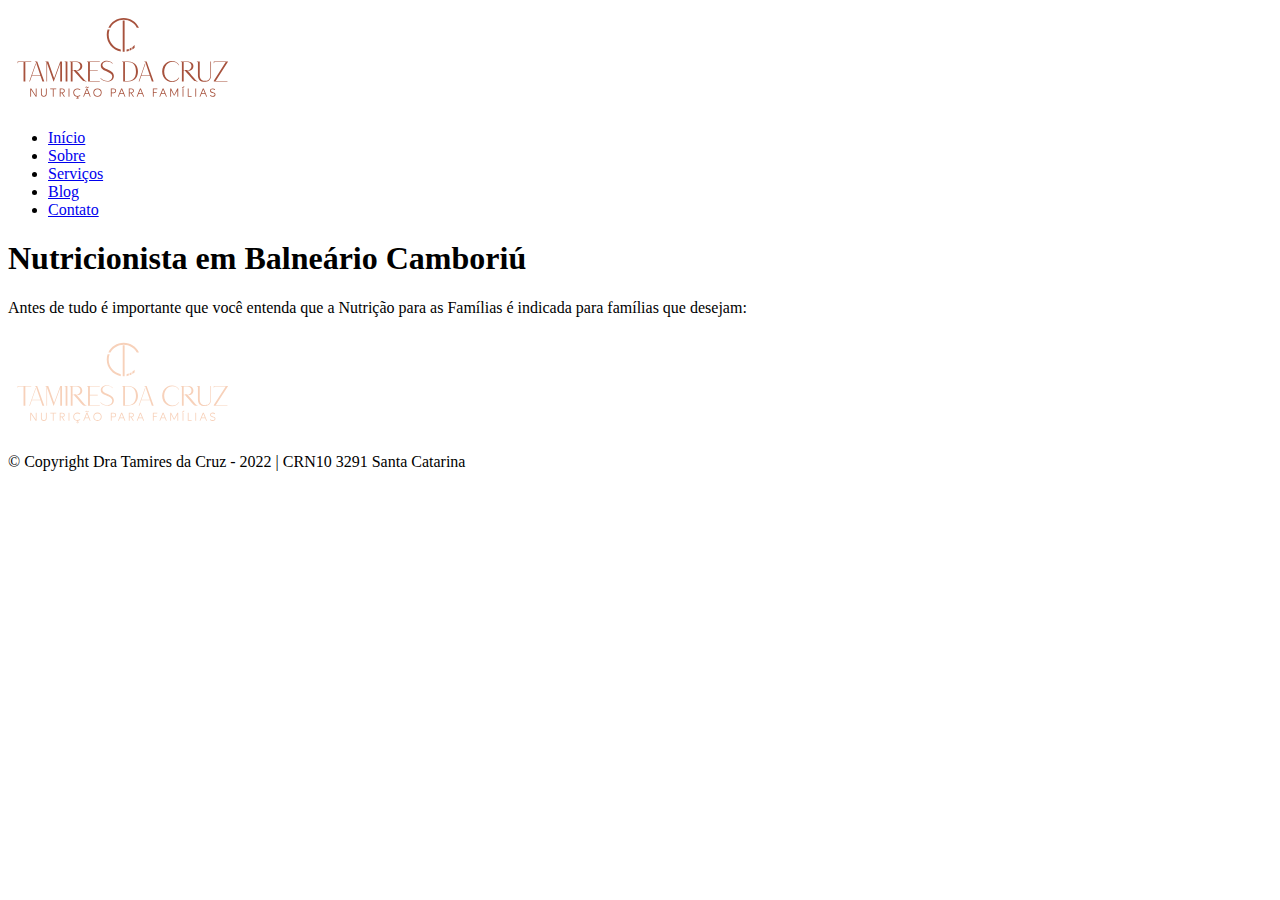
==== blog.html @ 85059ded "add files tamires site" ====
<!DOCTYPE html>
<html lang="pt-br">
<head>
	<meta charset="utf-8">
	<meta name="viewport" content="width=device-width initial-scale=1.0">
	<title>Nutricionista Dra Tamires da Cruz | CRN10 3291 Santa Catarina</title>
	<link rel="icon" href="img/simbolo-terra.svg">
	<link rel="stylesheet" type="text/css" href="_css/reset.css">
	<link rel="stylesheet" type="text/css" href="_css/_style.css">
</head>
<body>
	<header class="cabecalho container">
			<img src="img/logotipo-terra.svg" alt="logotipo nutricionista dra tamires da cruz" class="logo__footer">
			<nav class="cabecalho__navegacao">
				<ul>				
					<li class="cabecalho__link"><a href="index.html">Início</a></li>
					<li class="cabecalho__link"><a href="sobre.html">Sobre</a></li>
					<li class="cabecalho__link"><a href="servicos.html">Serviços</a></li>
					<li class="cabecalho__link"><a href="blog.html">Blog</a></li>
					<li class="cabecalho__link"><a href="contato.html">Contato</a></li>				
				</ul>
			</nav>
	</header>
	<main>	
		<section class="etapas container">
			<h1 class="sobre__titulo">Nutricionista em Balneário Camboriú</h1>
			<p class="sobre__texto-sobre">
				Antes de tudo é importante que você entenda que a Nutrição para as Famílias é indicada para famílias que desejam:
			</p>
			
		</section>
	</main>
	<footer>
		<img src="img/logotipo-nude.svg" alt="logotipo nutricionista dra tamires da cruz" class="logo__footer">
		<p class="copyright">&copy; Copyright Dra Tamires da Cruz - 2022 | CRN10 3291 Santa Catarina</p>
	</footer>
</body>
</html>
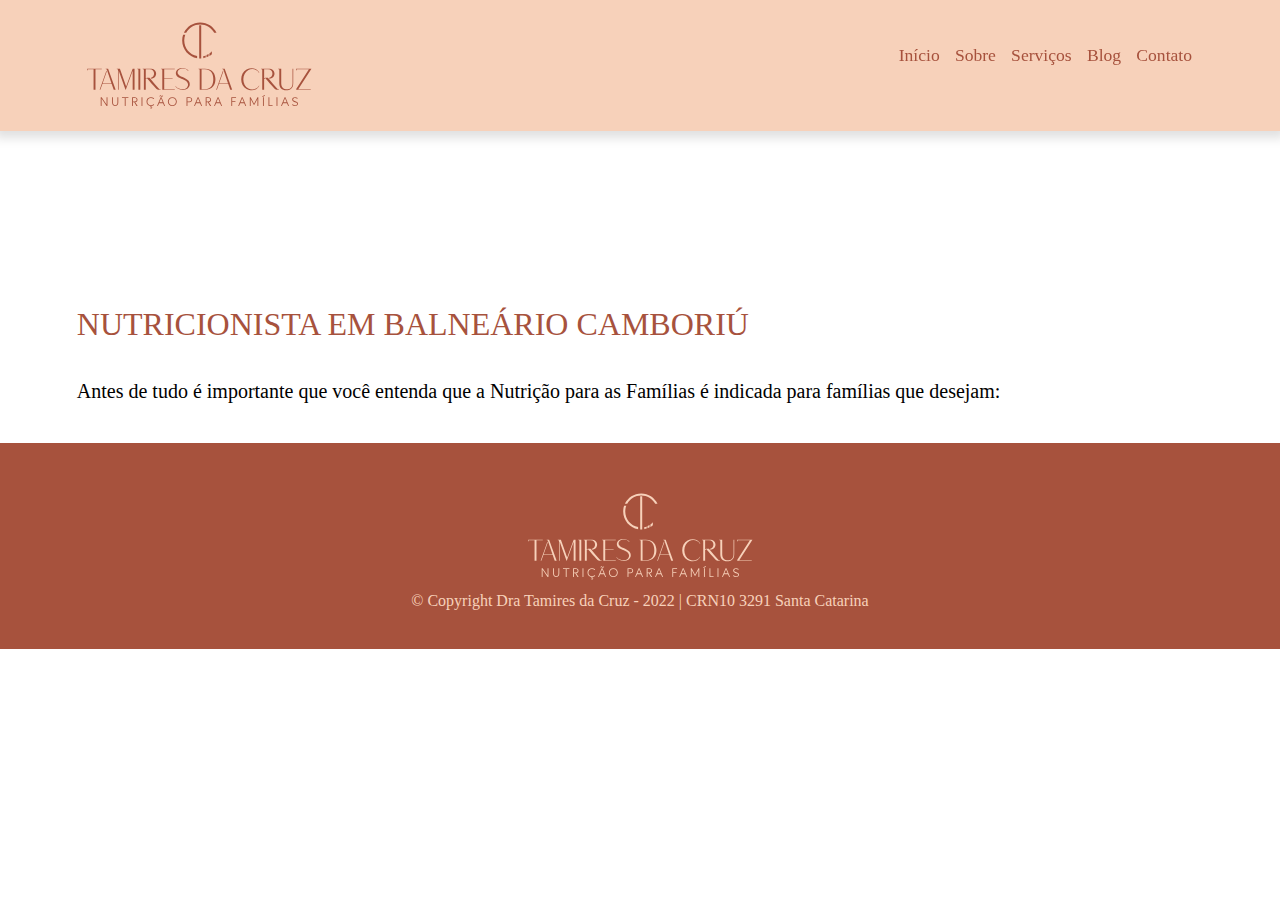
==== commit db74b4f5: "Update blog.html" ====
--- a/blog.html
+++ b/blog.html
@@ -5,8 +5,8 @@
 	<meta name="viewport" content="width=device-width initial-scale=1.0">
 	<title>Nutricionista Dra Tamires da Cruz | CRN10 3291 Santa Catarina</title>
 	<link rel="icon" href="img/simbolo-terra.svg">
-	<link rel="stylesheet" type="text/css" href="_css/reset.css">
-	<link rel="stylesheet" type="text/css" href="_css/_style.css">
+	<link rel="stylesheet" type="text/css" href="css/reset.css">
+	<link rel="stylesheet" type="text/css" href="css/style.css">
 </head>
 <body>
 	<header class="cabecalho container">
@@ -35,4 +35,4 @@
 		<p class="copyright">&copy; Copyright Dra Tamires da Cruz - 2022 | CRN10 3291 Santa Catarina</p>
 	</footer>
 </body>
-</html>+</html>
--- a/css/style.css
+++ b/css/style.css
@@ -0,0 +1,498 @@
+@font-face {
+  font-family: ageo;
+  src: local(ageo), url(../_font/ageo-regular.otf);
+}
+
+:root {
+	--nude: #f7d1ba;
+	--terra: #A7523D;
+	--rose: #d39a89;
+	--caramelo: #ce7e5d;
+}
+
+body {
+	font-family: ageo;
+}
+
+
+header {
+	background: var(--nude);
+}
+
+.cabecalho {
+	color: var(--terra);
+	width: 100%;
+	box-sizing: border-box;
+	display: flex;
+	flex-direction: column;
+	align-items: center;
+	padding-top: .75rem;
+	padding-bottom: .75rem;
+	border-bottom: 1px solid var(--rose);
+	position: absolute;
+}
+
+.cabecalho__logo {
+	margin-bottom: 1rem;
+}
+
+.cabecalho__navegacao {
+	text-align: center;
+}
+
+.cabecalho__link {
+	font-size: 1.1rem;
+	display: inline-block;
+	margin-right: .7rem;
+	margin-bottom: 1.25rem;	
+}
+
+nav a {
+	color: var(--terra);
+	text-decoration: none;
+	transition: 1s all;
+}
+
+nav a:hover {
+	color: var(--caramelo);
+	transition: 1s all;
+}
+
+.container {
+	padding-left: 6%;
+	padding-right: 6%;
+}
+
+.botao {
+	text-align: center;
+	display: block;
+	width: 100%;
+	max-width: 350px;
+	box-sizing: border-box;
+	padding: 1rem 2rem;
+	border: 1px solid var(--terra);
+	border-radius: 5px;
+	text-decoration: none;
+	color: var(--terra);
+	font-size: 1.25rem;
+	margin: 1.5rem 0;
+}
+
+.chamada {
+	display: flex;
+	flex-direction: column;
+	align-items: center;
+	text-align: center;
+	padding-top: 12.25rem;
+	padding-bottom: 2.5rem;
+	background: var(--nude);
+}
+
+.etapas {
+	display: flex;
+	flex-direction: column;
+	align-items: left;
+	text-align: left;
+	padding-top: 12.25rem;
+	padding-bottom: 2.5rem;
+}
+
+.chamada__titulo {
+	font-size: 2rem;
+	text-transform: uppercase;
+	color: var(--terra);
+	margin-bottom: 1.5rem;
+}
+
+.chamada__texto {
+	font-size: 1.25rem;
+	line-height: normal;
+	margin-bottom: 0 auto 2.5rem;
+}
+
+.chamada__botao {
+	width: 100%;
+	text-align: center;
+}
+
+.sobre {
+	align-items: center;
+	text-align: center;
+	padding-top: 2.5rem;
+	padding-bottom: 2.5rem;
+}
+
+.sobre__titulo {
+	font-size: 2rem;
+	text-transform: uppercase;
+	color: var(--terra);
+	margin-bottom: 1.5rem;
+}
+
+.sobre__texto {
+	font-size: 1.25rem;
+	line-height: normal;
+	margin-bottom: 0 auto 2.5rem;
+}
+
+.sobre__botao {
+	width: 100%;
+}
+
+.sobre__imagem {
+	display: none;
+}
+.sobre-sobre {
+	align-items: center;
+	text-align: center;
+	padding-top: 2.5rem;
+}
+
+.sobre__texto-sobre {
+	font-size: 1.25rem;
+	line-height: normal;
+	margin-bottom: 0 auto 2.5rem;
+	text-align: justify;
+	padding-top: 1rem;
+}
+
+.sobre__imagem-sobre {
+	display: none;
+	margin-right: 3rem;
+	box-shadow: 0 2px 10px 5px #00000070;
+}
+
+.sobre__imagem-sobre-direita {
+	display: none;
+	margin-left: 3rem;
+	box-shadow: 0 2px 10px 5px #00000070;
+}
+
+.servicos-lista {
+	font-size: 1.25rem;
+	line-height: normal;
+	margin-bottom: 0 auto 2.5rem;
+	text-align: left;
+	margin-top: 1rem;
+	padding-left: 1rem;
+}
+
+.missao__valores {
+	display: flex;
+	flex-direction: column;
+	align-items: center;
+	text-align: center;	
+	padding-bottom: 2.5rem;
+	background: var(--terra);
+}
+
+.missao__valores__titulo {
+	font-size: 2rem;
+	text-transform: uppercase;
+	color: var(--nude);
+	margin-bottom: 1.5rem;
+	padding-top: 2.5rem;
+}
+
+.missao__valores__texto {
+	font-size: 1.25rem;
+	line-height: normal;
+	margin-bottom: 0 auto 2.5rem;
+	color: var(--nude);
+}
+
+.diferenciais {
+    padding-top: 3.5rem;
+    padding-bottom: 3.5rem;
+}
+
+.diferenciais__lista {
+    display: flex;
+    flex-wrap: wrap;
+    justify-content: space-evenly;
+}
+
+.diferenciais__item {
+    max-width: 350px;
+    box-sizing: border-box;
+    padding: 2rem 0 2rem 5rem;
+    background-repeat: no-repeat;
+    background-position: top 1.25rem left 2.3rem;
+}
+
+.diferenciais__item--acompanhamento {
+	background-image: url(../_img/acompanhamento.svg);
+}
+
+.diferenciais__item--foco {
+	background-image: url(../_img/foco.svg);
+}
+
+.diferenciais__item--simplicidade {
+	background-image: url(../_img/simplicidade.svg);
+}
+
+.item__titulo {
+    color: var(--terra);
+    font-weight: 700;
+    font-size: 1.2rem;
+    text-transform: uppercase;
+    margin-bottom: 1.5rem;
+}
+
+.item__texto {
+    line-height: normal;
+}
+
+.destaques{
+	display: flex;
+	flex-direction: column;
+	background: var(--rose);
+	padding-top: 2.5rem;
+	padding-bottom: 2rem;
+	text-align: center;
+}
+
+.destaques__titulo {
+	color: var(--terra);
+	font-weight: 700;
+	font-size: 1.5rem;
+	text-transform: uppercase;
+	text-align: center;
+	margin-bottom: 2rem;
+}
+
+.destaques__titulo-etapa {
+	color: var(--terra);
+	font-weight: 700;
+	font-size: 1.5rem;
+	text-transform: uppercase;
+	text-align: left;
+	margin-bottom: 2rem;
+	padding-top: 2rem;
+	padding-left: 1rem;
+}
+
+.destaques__painel {
+	display: flex;
+	flex-direction: column;
+	align-items: center;
+	margin-bottom: 2rem;
+}
+
+.destaques__painel-imagem {
+	width: 100vw;
+	box-shadow: 0 2px 10px 5px #00000020;
+	margin-bottom: .5rem;
+}
+
+.destaques__painel-texto {
+	font-weight: 700;
+	font-size: 1.2rem;
+	line-height: normal;
+	color: var(--terra);
+	text-align: center;
+}
+
+.video {
+	padding-top: 2.5rem;
+	width: 100vw;
+	height: 20rem;
+	margin-bottom: .5rem;
+}
+
+.destaques__botao {
+	text-align: center;
+}
+
+.institucional {
+	display: flex;
+	flex-direction: column;
+	align-items: center;
+	color: var(--terra);
+	text-align: center;
+	padding-top: 2rem;
+	padding-bottom: 2rem;
+	
+}
+
+.institucional-contato {
+	padding-top: 12.25rem;
+	display: flex;
+	flex-direction: column;
+	align-items: center;
+	color: var(--terra);
+	text-align: center;
+	padding-bottom: 2rem;	
+}
+
+.institucional__titulo {
+	color: var(--terra);
+	font-weight: 700;
+	font-size: 1.5rem;
+	text-transform: uppercase;
+	text-align: center;
+	margin-bottom: 2rem;
+}
+
+.institucional__endereco {
+	font-size: 1.5rem;
+	line-height: normal;
+	margin-bottom: 2rem;
+}
+
+.institucional__contato {
+	font-weight: 1.2rem;
+	line-height: 1.8;
+	margin-top: 2rem;
+}
+
+.institucional__contato-telefone {
+	line-height: normal;
+	color: var(--terra);
+}
+
+.institucional__contato-email {
+	color: var(--terra);
+	text-decoration: underline;
+	display: block;
+}
+
+.mapa {
+	width: 100vw;
+	height: 300px;
+}
+
+
+footer {
+	text-align: center;
+	background: var(--terra);
+	padding: 40px 0;
+	color: var(--nude);
+}
+
+.logo__footer {
+	width: 245px;
+}
+
+@media screen and (min-width: 768px) {
+	.chamada__texto{
+		max-width: 600px;
+	}
+
+	.institucional__contato-email {
+		display: inline-block;
+	}
+
+	.destaques__painel-imagem {
+		width: 100%;
+	}
+
+	.video {
+		width: 100%;
+	}
+}
+
+@media screen and (min-width: 1024px) {
+
+	.cabecalho {
+		position: fixed;
+  		top: 0;
+	}
+	.cabecalho {
+		flex-direction: row;
+		justify-content: space-between;
+		border: none;
+		box-shadow: 0 2px 10px 5px #00000020;
+	}
+	
+
+	.sobre {
+		display: flex;
+	}
+
+	.sobre-sobre {
+		display: flex;
+	}
+
+	.sobre__conteudo {
+		margin-right: 3rem;
+	}
+
+	.sobre__titulo {
+		padding-top: 7rem;
+		text-align: left;
+	}
+
+	.sobre__texto {
+		text-align: left;
+	}
+
+	.sobre__imagem {
+		display: block;
+	}
+
+	.sobre__imagem-sobre {
+		display: block;
+	}
+
+	.sobre__imagem-sobre-direita {
+		display: block;
+	}
+
+	.destaques{
+		display: flex;
+		flex-direction: column;
+		background: var(--rose);
+		padding-top: 2.5rem;
+		padding-bottom: 2rem;
+		padding-left: 0rem;
+	}
+
+	.destaques__itens {
+		display: flex;
+		flex-direction: row;
+		justify-content: space-evenly;
+    	align-items: center;
+	}
+
+	.destaques__painel-imagem {
+		width: 360px;
+	}
+
+	.video {
+		padding-top: 0px;
+		width: 360px;
+		height: 360px;
+		box-shadow: 0 2px 10px 5px #00000020;
+	}
+
+	.endereco {
+		display: flex;
+		flex-direction: row;
+	}
+
+	.institucional {
+		display: flex;
+		flex-direction: row;
+		justify-content: space-evenly;
+    	align-items: center;
+	}
+
+	.institucional-contato {
+		padding-top: 5.25rem;
+		display: flex;
+		flex-direction: column;
+		justify-content: space-evenly;
+    	align-items: center;
+	}
+	.contato-caixa  {
+		padding-top: 17rem;
+	}
+
+	.mapa {
+		width: 500px; 
+		height: 350px;
+		box-shadow: 0 2px 10px 5px #00000020;
+	}
+}
